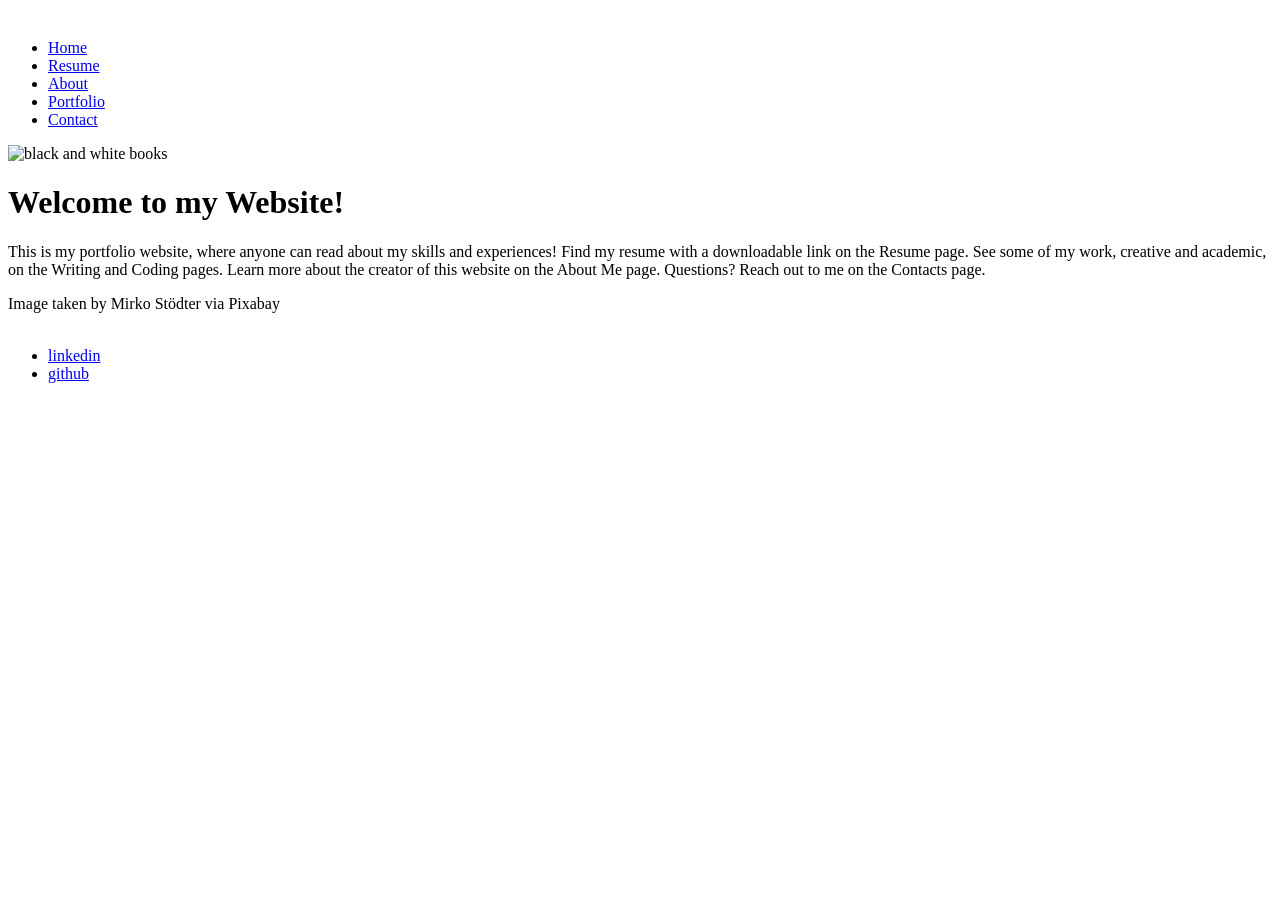
==== index.html @ a6ed77b3 "Add files via upload" ====
<!DOCTYPE html>
<html lang="en">
<head>
    <meta charset="UTF-8">
    <meta name="viewport" content="width=device-width, initial-scale=1.0">
    <title>Chris Chan Homepage</title>
    <link rel="stylesheet" href="/CSS/header.css">
    <link rel="stylesheet" href="/CSS/index.css">
    <link rel="stylesheet" href="/CSS/footer.css">
</head>
<body>
    <div class="header">
        <header>
            <nav>
                <ul>
                    <li style="color: white; font-size: 20px;">Christopher Chan | </li>
                    <li><a href="index.html">Home</a></li>
                    <li><a href="resume.html">Resume</a></li>
                    <li><a href="about-me.html">About</a></li>
                    <li><a href="portfolio.html">Portfolio</a></li>
                    <li><a href="contact.html">Contact</a></li>
                </ul>
            </nav>
        </header>
    </div>
    <main>
    <div class="homepage">
                    <div class="container">
                        <img src="/images/blook.jpg" alt="black and white books">
                        <div class="centered">
                            <h1>Welcome to my Website!</h1>
                            <p>This is my portfolio website, where anyone can read about my skills and experiences! Find my resume with a downloadable link on the Resume page.  See some of my work, creative and academic, on the Writing and Coding pages. Learn more about the creator of this website on the About Me page. Questions? Reach out to me on the Contacts page.</p>
                        </div>
                            <div class="bottom-right">
                            <p>Image taken by Mirko Stödter via Pixabay</p>
                        </div>
                    </div>
            </div>
    </main>
    <footer>
            <ul>
            <script type="module" src="https://unpkg.com/ionicons@7.1.0/dist/ionicons/ionicons.esm.js"></script>
            <script nomodule src="https://unpkg.com/ionicons@7.1.0/dist/ionicons/ionicons.js"></script>
            <li style="color: white;">Email: c.chan2003@gmail.com | </li>
            <li><a class="linkedin" href="https://www.linkedin.com/in/christopher-chan-50693727a/" target="_blank"><ion-icon name="logo-linkedin">linkedin</ion-icon></a></li>
            <li><a class="github" href="https://github.com/ChrisChan2003/ChrisChan2003.github.io" target="_blank"><ion-icon name="logo-github">github</ion-icon></a></li>
        </ul>
    </footer>
</body>
</html>
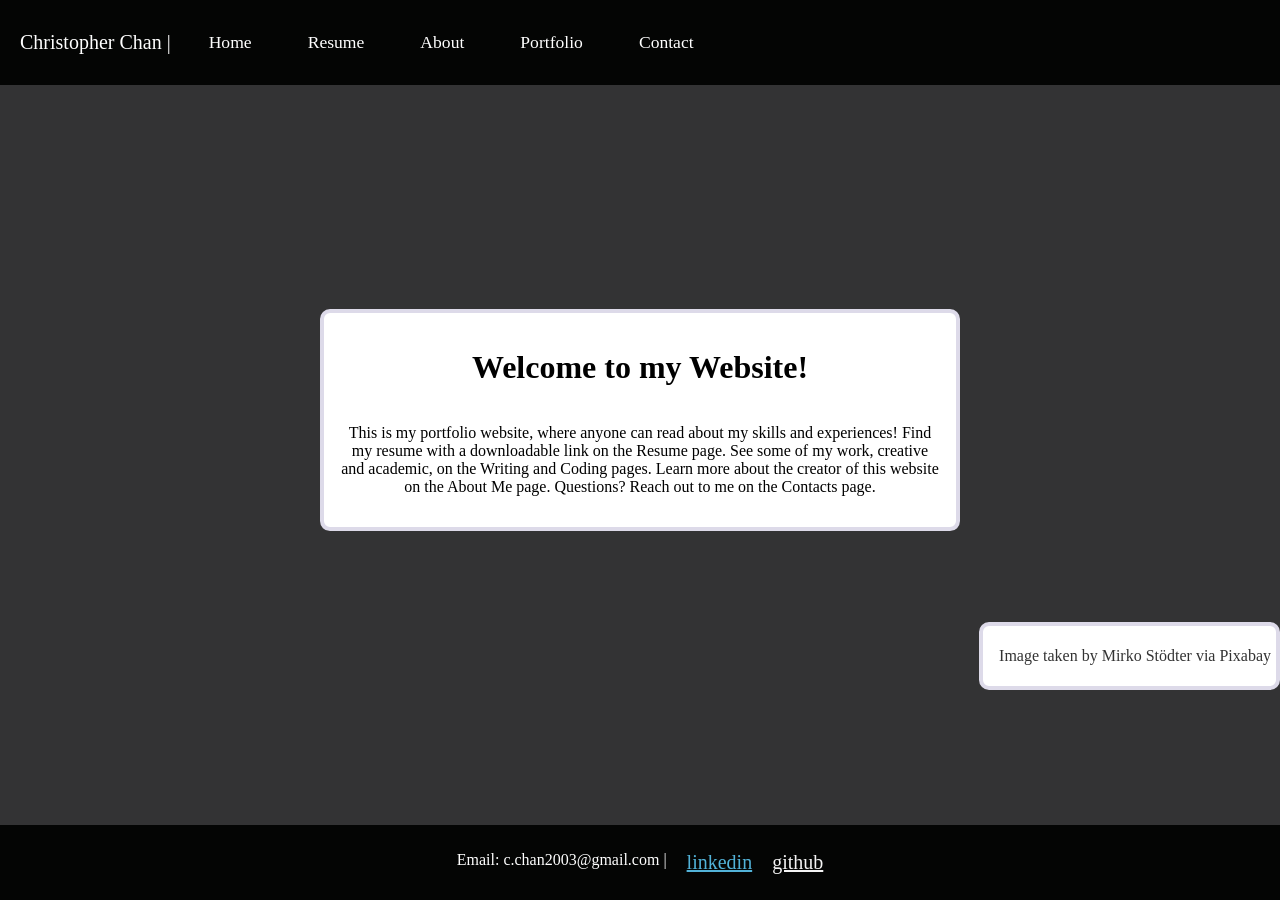
==== commit 1e0f2cf5: "Update index.html" ====
--- a/index.html
+++ b/index.html
@@ -4,9 +4,9 @@
     <meta charset="UTF-8">
     <meta name="viewport" content="width=device-width, initial-scale=1.0">
     <title>Chris Chan Homepage</title>
-    <link rel="stylesheet" href="/CSS/header.css">
-    <link rel="stylesheet" href="/CSS/index.css">
-    <link rel="stylesheet" href="/CSS/footer.css">
+    <link rel="stylesheet" href="CSS/header.css">
+    <link rel="stylesheet" href="CSS/index.css">
+    <link rel="stylesheet" href="CSS/footer.css">
 </head>
 <body>
     <div class="header">
@@ -15,10 +15,10 @@
                 <ul>
                     <li style="color: white; font-size: 20px;">Christopher Chan | </li>
                     <li><a href="index.html">Home</a></li>
-                    <li><a href="resume.html">Resume</a></li>
-                    <li><a href="about-me.html">About</a></li>
-                    <li><a href="portfolio.html">Portfolio</a></li>
-                    <li><a href="contact.html">Contact</a></li>
+                    <li><a href="Portfolio/resume.html">Resume</a></li>
+                    <li><a href="Portfolio/about-me.html">About</a></li>
+                    <li><a href="Portfolio/portfolio.html">Portfolio</a></li>
+                    <li><a href="Portfolio/contact.html">Contact</a></li>
                 </ul>
             </nav>
         </header>
@@ -26,7 +26,7 @@
     <main>
     <div class="homepage">
                     <div class="container">
-                        <img src="/images/blook.jpg" alt="black and white books">
+                        <img src="images/blook.jpg" alt="black and white books">
                         <div class="centered">
                             <h1>Welcome to my Website!</h1>
                             <p>This is my portfolio website, where anyone can read about my skills and experiences! Find my resume with a downloadable link on the Resume page.  See some of my work, creative and academic, on the Writing and Coding pages. Learn more about the creator of this website on the About Me page. Questions? Reach out to me on the Contacts page.</p>
@@ -47,4 +47,4 @@
         </ul>
     </footer>
 </body>
-</html>+</html>
--- a/CSS/header.css
+++ b/CSS/header.css
@@ -0,0 +1,47 @@
+
+/* Navigation Bar */
+nav {
+    position: fixed;
+    top: 0;
+    left: 0;
+    width: 100%;
+    background-color: #040504;
+    z-index: 1000;
+}
+
+nav ul {
+    display: flex;
+    justify-content: flex-start;
+    align-items: center;
+    list-style: none;
+    margin: 0;
+    padding: 20px;
+}
+
+nav li {
+    margin-right: 20px;
+}
+
+nav a {
+    display: block;
+    color: white;
+    text-decoration: none;
+    padding: 12px 18px;
+    font-size: 1.1rem;
+}
+
+nav a:hover {
+    color: palegoldenrod;
+    background-color: #333334;
+}
+
+/* Resume Card */
+.resume {
+    width: 50%;
+    margin: 20px auto;
+    padding: 20px;
+    background: white;
+    border-radius: 10px;
+    text-align: center;
+    box-shadow: 0 10px 30px rgba(0,0,0,0.1);
+}
--- a/CSS/index.css
+++ b/CSS/index.css
@@ -0,0 +1,68 @@
+html {
+    overflow: hidden;
+}
+main {
+    flex: 1;
+    overflow: hidden;
+    display: flex;
+    flex-direction: column;
+}
+body{
+    margin: 0;
+    background-color: #333334;
+    overflow: hidden;
+    display: flex;
+    flex-direction: column;
+    height: 100vh;
+}
+.homepage{
+    grid-row: 2/3;
+    object-fit: cover;
+    overflow: hidden;
+    flex: 1; 
+    padding-top: 60px;
+    box-sizing: border-box;
+}
+.homepage > .container{
+    position: relative;
+    text-align: center;
+    grid-row: 2/3;
+    max-height: 100%;
+}
+.container > img{
+    display: grid;
+    object-fit: cover;
+    width: 100%;
+    max-height: 100%;
+    min-height: 80vh;
+    justify-content: center;
+    align-content: center;
+}
+.bottom-right{
+    position: absolute;
+    bottom: 10vh;
+    right: 0;
+    background-color: white;
+    color: #333;
+    padding: 5px;
+    border: 4px solid #dddae9;
+    padding-left: 1rem;
+    border-radius: 10px;
+}
+.centered{
+    position: absolute;
+    top: 50%;
+    left: 50%;
+    transform: translate(-50%, -50%);
+    background-color: white;
+    border: 4px solid #dddae9;
+    border-radius: 10px;
+    color: black;
+    padding: 15px;
+    display: grid;
+    justify-content: center;
+    align-content: center;
+    text-align: center;
+    font-size: 16px;
+    max-height: 100%;
+}
--- a/CSS/footer.css
+++ b/CSS/footer.css
@@ -0,0 +1,39 @@
+footer {
+    background-color: #040504;
+    margin: 0;
+    padding: 15px;
+    display: grid;
+    align-content: center;
+    justify-content: center;
+    border: 1px solid #040504;
+    color: white;
+    flex-shrink: 0; 
+}
+
+footer ul {
+    text-decoration: none;
+    display: flex;
+    align-content: center;
+    flex-wrap: wrap;
+    padding: 0;
+    margin: 0;
+    width: 100%; 
+    justify-content: center;
+}
+
+footer li {
+    list-style-type: none;
+    margin: 10px;
+}
+
+.linkedin { color: #52b3d9; font-size: 20px; }
+.linkedin:hover { color: #00bfff; }
+.linkedin:active { color: #f1a9a0; }
+
+.github { color: #f5f5f5; font-size: 20px; }
+.github:hover { color: #00bfff; }
+.github:active { color: #f1a9a0; }
+
+.gmail { color: #c71610; font-size: 20px; }
+.gmail:hover { color: #00bfff; }
+.gmail:active { color: #f1a9a0; }
